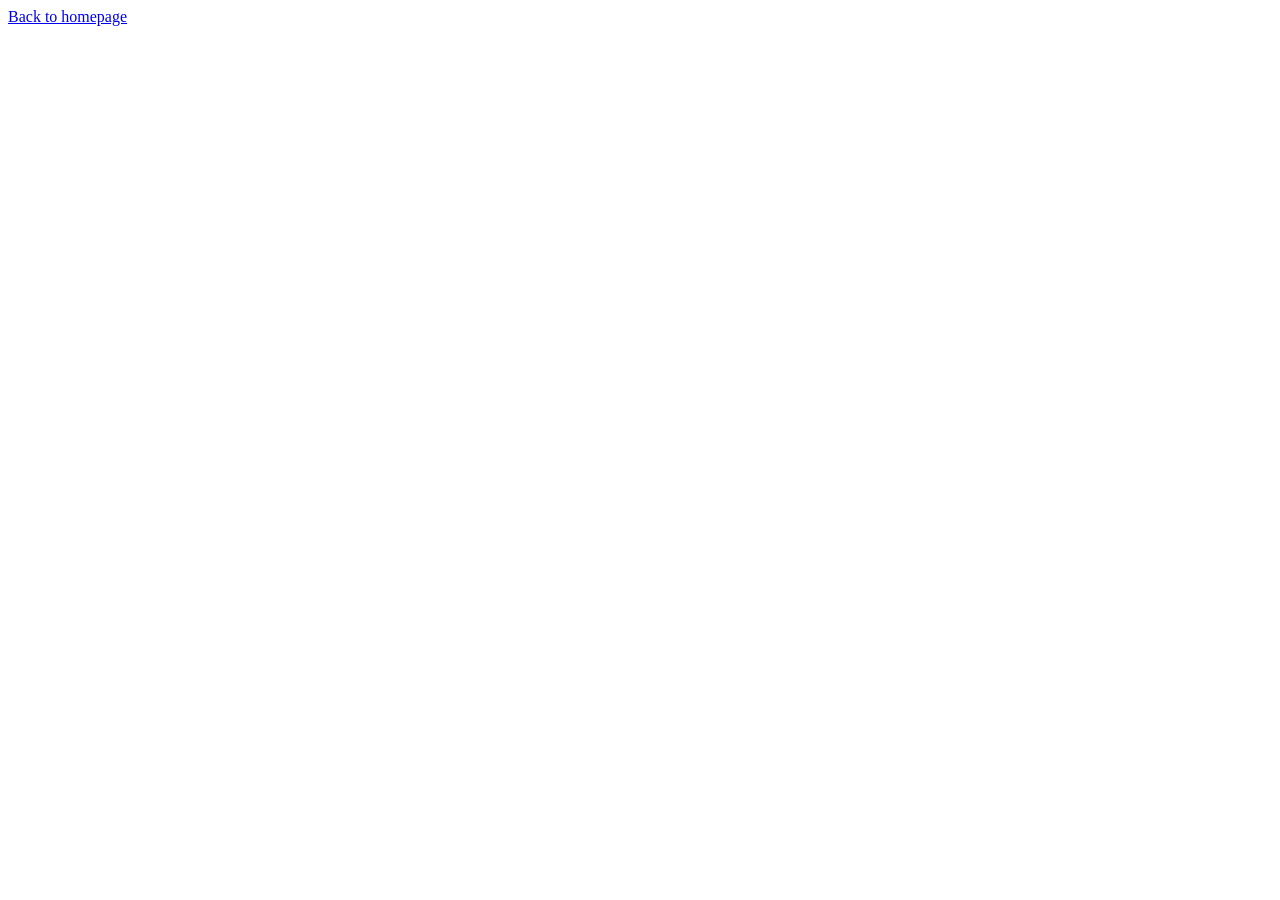
==== contact.html @ d5b05139 "created file structure" ====
<!doctype html>
<html lang="en">
  <head>
    <meta charset="UTF-8" />
    <meta name="viewport" content="width=device-width, initial-scale=1.0" />
    <title>Contact</title>
  </head>
  <body>
    <a href="/index.html">Back to homepage</a>
  </body>
</html>
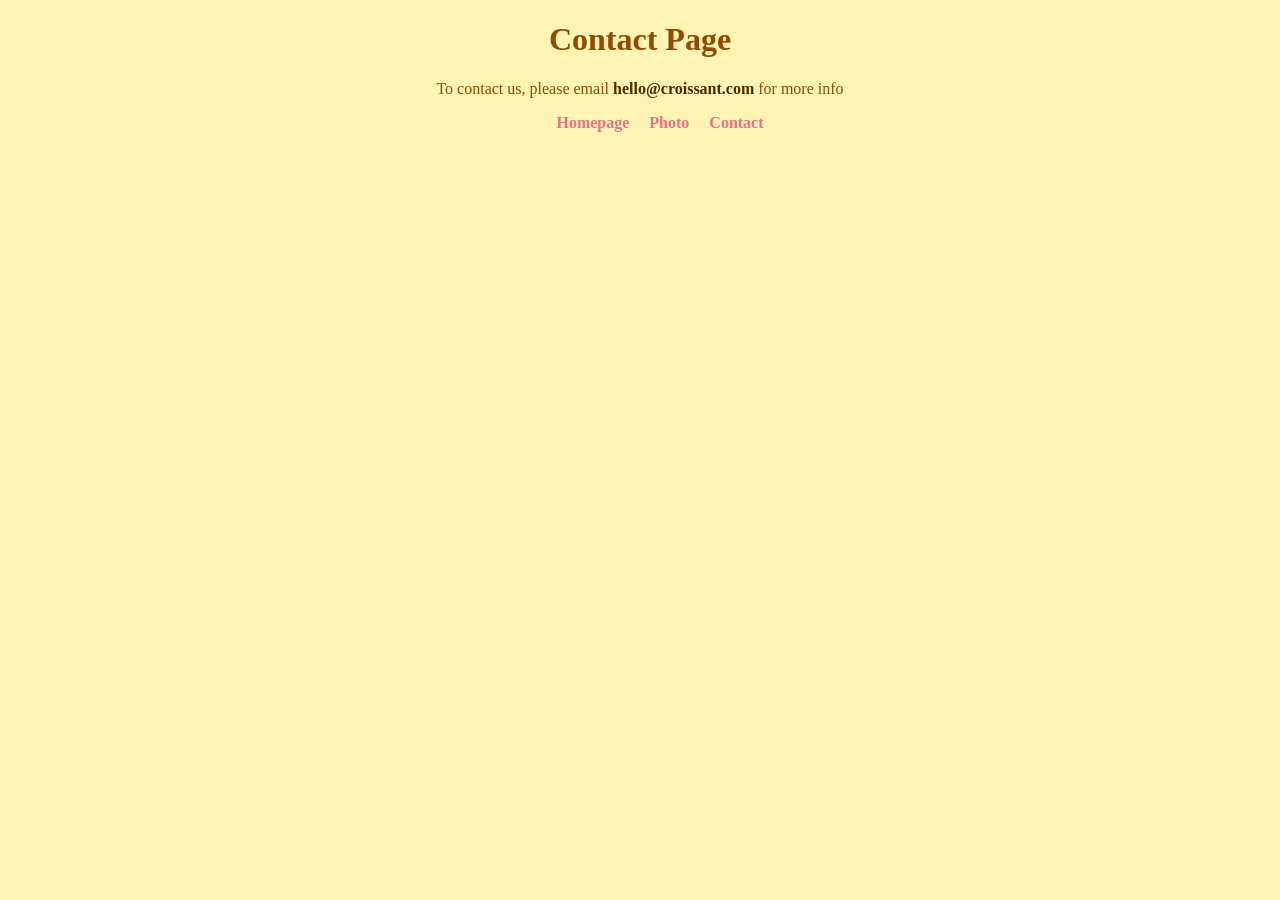
==== commit 6687e97b: "added ccs, and completed pages" ====
--- a/contact.html
+++ b/contact.html
@@ -4,8 +4,19 @@
     <meta charset="UTF-8" />
     <meta name="viewport" content="width=device-width, initial-scale=1.0" />
     <title>Contact</title>
+    <link rel="stylesheet" href="src/styles.css" />
   </head>
   <body>
-    <a href="/index.html">Back to homepage</a>
+    <h1>Contact Page</h1>
+    <p>
+      To contact us, please email
+      <a href="mailto:hello@croissant.com" class="mail">hello@croissant.com</a>
+      for more info
+    </p>
+    <ul class="links">
+      <li><a href="/index.html">Homepage</a></li>
+      <li><a href="/photo.html">Photo</a></li>
+      <li><a href="/contact.html">Contact</a></li>
+    </ul>
   </body>
 </html>
--- a/src/styles.css
+++ b/src/styles.css
@@ -0,0 +1,24 @@
+:root {
+  background: #fff4b4;
+  color: #924900;
+  text-align: center;
+}
+.links {
+  display: flex;
+  justify-content: center;
+  list-style-type: none;
+  gap: 20px;
+}
+a {
+  color: #ee7085;
+  text-decoration: none;
+  font-weight: bold;
+  font-size: 16px;
+}
+a:hover {
+  text-decoration: underline;
+  cursor: pointer;
+}
+.mail {
+  color: #502800;
+}
